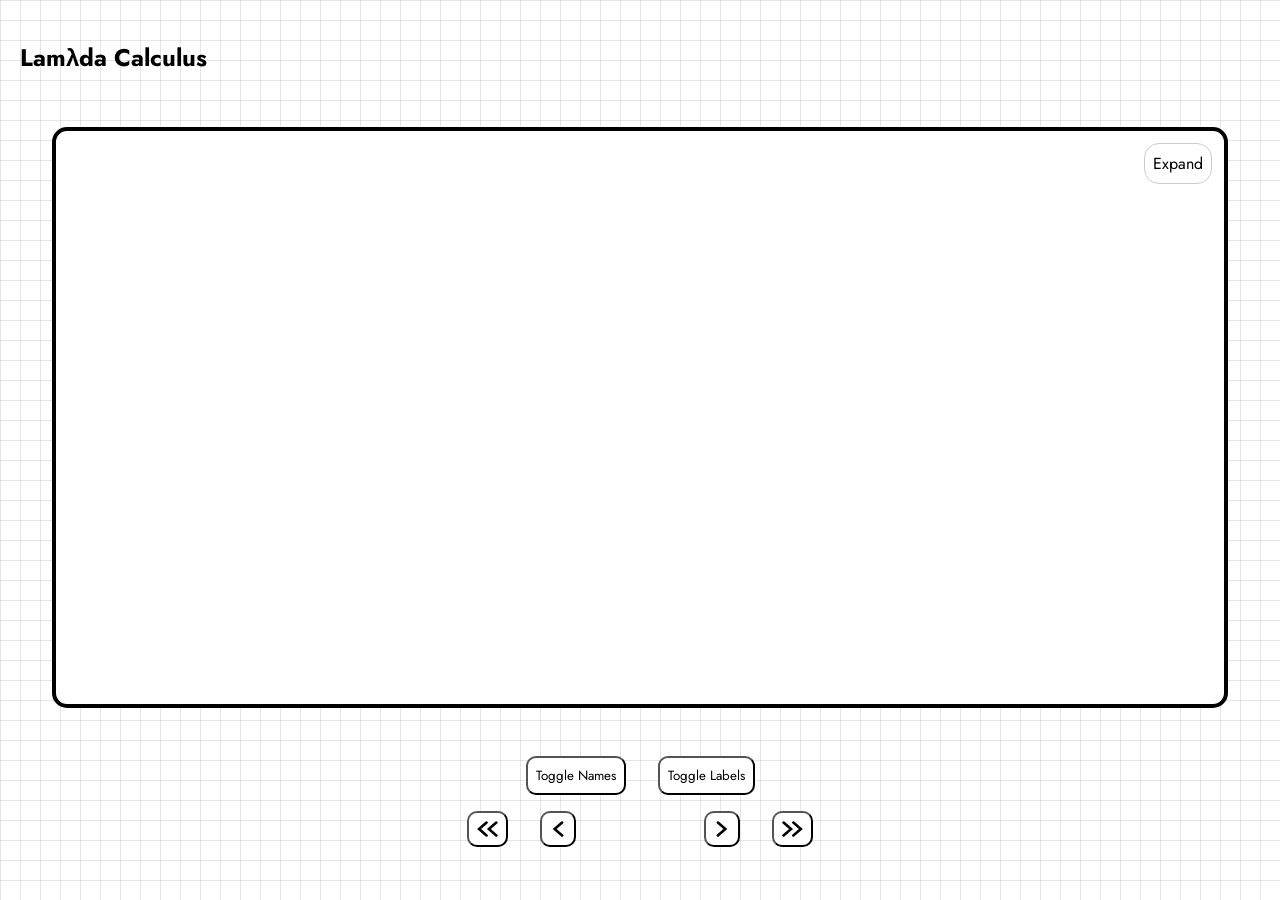
==== index.html @ 3778d39a "Initial Commit" ====
<!DOCTYPE html>
<html>
    <head>
        <link rel="preconnect" href="https://fonts.googleapis.com" />
        <link rel="preconnect" href="https://fonts.gstatic.com" crossorigin />
        <link
            href="https://fonts.googleapis.com/css2?family=Jost:ital,wght@0,100..900;1,100..900&display=swap"
            rel="stylesheet"
        />
        <link href="styles.css" rel="stylesheet" />
    </head>

    <body>
        <h2>Lamλda Calculus</h2>

        <div id="main">
            <div id="mainExpand">
                <div>
                    <input
                        type="checkbox"
                        id="resize-checkbox"
                        style="display: none"
                    />
                    <label for="resize-checkbox" id="resize">Expand</label>
                </div>
                <svg id="lambdaSvg" viewBox="0 0 0 0"></svg>
            </div>
        </div>

        <p id="lambdaTerm"></p>

        <div id="toggle" class="buttonList">
            <button id="showNames">Toggle Names</button>
            <button id="toggleLabels">Toggle Labels</button>
        </div>

        <div id="menu" class="buttonList">
            <button id="reset">
                <svg
                    width="40"
                    height="31"
                    viewBox="0 0 40 31"
                    fill="none"
                    xmlns="http://www.w3.org/2000/svg"
                >
                    <path
                        d="M18.5 3L4 15.5L18.5 28"
                        stroke="black"
                        stroke-width="5"
                        stroke-linecap="round"
                    />
                    <path
                        d="M37.5 3L23 15.5L37.5 28"
                        stroke="black"
                        stroke-width="5"
                        stroke-linecap="round"
                    />
                </svg>
            </button>
            <button id="back">
                <svg
                    width="21"
                    height="31"
                    viewBox="0 0 21 31"
                    fill="none"
                    xmlns="http://www.w3.org/2000/svg"
                >
                    <path
                        d="M18.5 3L4 15.5L18.5 28"
                        stroke="black"
                        stroke-width="5"
                        stroke-linecap="round"
                    />
                </svg>
            </button>
            <p id="index"></p>
            <button id="next">
                <svg
                    width="22"
                    height="31"
                    viewBox="0 0 22 31"
                    fill="none"
                    xmlns="http://www.w3.org/2000/svg"
                >
                    <path
                        d="M3 3L17.5 15.5L3 28"
                        stroke="black"
                        stroke-width="5"
                        stroke-linecap="round"
                    />
                </svg>
            </button>
            <button id="totalReduce">
                <svg
                    width="41"
                    height="31"
                    viewBox="0 0 41 31"
                    fill="none"
                    xmlns="http://www.w3.org/2000/svg"
                >
                    <path
                        d="M22 3L36.5 15.5L22 28"
                        stroke="black"
                        stroke-width="5"
                        stroke-linecap="round"
                    />
                    <path
                        d="M3 3L17.5 15.5L3 28"
                        stroke="black"
                        stroke-width="5"
                        stroke-linecap="round"
                    />
                </svg>
            </button>
        </div>

        <script src="main.js" defer></script>
    </body>
</html>
---- styles.css ----
:root {
    font-family: 'Jost', sans-serif;
}

button {
    font-family: 'Jost', sans-serif;
    display: flex;
    padding: 0.5rem;
    background-color: transparent;
    border-radius: 10px;
    cursor: pointer;
    background: white;
}

label {
    cursor: pointer;
}

button svg {
    height: 1rem;
    min-width: 1rem;
    width: fit-content;
}

body {
    margin: 0;
    padding: 20px;
    overflow: hidden;
    height: 100vh;
    width: 100vw;
    box-sizing: border-box;

    background-image: linear-gradient(
            to right,
            rgba(128, 128, 128, 0.2) 1px,
            transparent 1px
        ),
        linear-gradient(
            to bottom,
            rgba(128, 128, 128, 0.2) 1px,
            transparent 1px
        );
    background-size: 20px 20px;
    background-position: 0 0;
}

#main {
    height: 75%;
    position: relative;
}

#mainExpand {
    position: absolute;
    height: 100%;
    width: 100%;
    padding: 2rem;
    box-sizing: border-box;
    transition: all 0.3s ease;
}

#mainExpand:has(#resize-checkbox:checked) {
    height: calc(100vh - 2rem);
}

#mainExpand > svg {
    background: white;
    display: block;
    width: 100%;
    height: 100%;
    border: black solid 4px;
    border-radius: 15px;
    box-sizing: border-box;
    transition: all 0.3s ease;
}

#resize {
    position: absolute;
    top: 3rem;
    right: 3rem;
    display: inline-block;
    padding: 0.5rem;
    background-color: transparent;
    border-radius: 15px;
    border: 1px solid #ccc;
    cursor: pointer;
    user-select: none;
    transition: background-color 0.3s ease, border-color 0.3s ease;
}

#resize-checkbox:checked + #resize {
    background-color: #e0e0e0;
    border-color: #a0a0a0;
}

.line {
    stroke-width: 5;
    stroke-linecap: round;
    transition: opacity 0.2s ease;
}

.text {
    font-family: 'Jost', sans-serif;
    font-size: 10px;
    transition: opacity 0.2s ease;
}

.value.text {
    fill: blue;
}

.abstraction.text {
    fill: green;
}

.value.line {
    stroke: blue;
}

.abstraction.line {
    stroke: green;
}

.application.line {
    stroke: red;
}

/* Default state - everything visible */
.group .text,
.group .line {
    opacity: 1;
}

/* When any node is hovered, reduce opacity of all nodes */
.group:has(.hover:hover) .text,
.group:has(.hover:hover) .line {
    opacity: 0.25;
}

/* Keep the hovered node and its children at full opacity */
.group:has(> .hover:hover) .text,
.group:has(> .hover:hover) .line {
    opacity: 1;
}

#lambdaTerm {
    margin-top: 0;
    text-align: center;
}

#index {
    min-width: 4rem;
    text-align: center;
}

.buttonList {
    display: flex;
    align-items: center;
    justify-content: center;
    gap: 2rem;

    padding-bottom: 1rem;
}
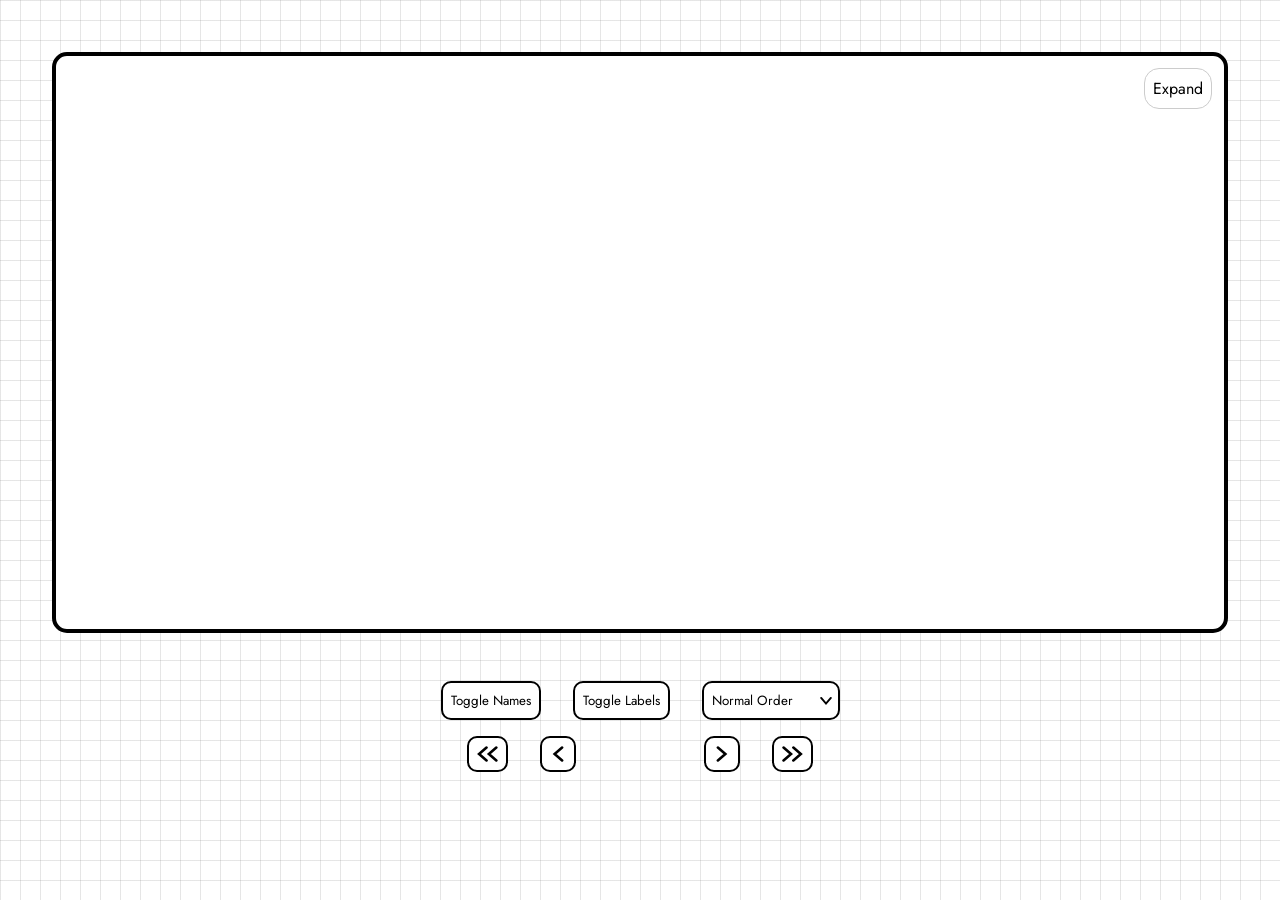
==== commit 5e9b2145: "Added Highlighting to Lambda Text" ====
--- a/index.html
+++ b/index.html
@@ -11,16 +11,12 @@
     </head>
 
     <body>
-        <h2>Lamλda Calculus</h2>
+        <!-- <h2>Lamλda Calculus</h2> -->
 
         <div id="main">
             <div id="mainExpand">
                 <div>
-                    <input
-                        type="checkbox"
-                        id="resize-checkbox"
-                        style="display: none"
-                    />
+                    <input type="checkbox" id="resize-checkbox" style="display: none" />
                     <label for="resize-checkbox" id="resize">Expand</label>
                 </div>
                 <svg id="lambdaSvg" viewBox="0 0 0 0"></svg>
@@ -32,84 +28,41 @@
         <div id="toggle" class="buttonList">
             <button id="showNames">Toggle Names</button>
             <button id="toggleLabels">Toggle Labels</button>
+            <div>
+                <select id="evalStrategy">
+                    <option>Normal Order</option>
+                    <option>Applicative Order</option>
+                    <option>Call by Value</option>
+                    <option>Call by Name</option>
+                </select>
+                <svg width="31" height="22" viewBox="0 0 31 22" fill="none" xmlns="http://www.w3.org/2000/svg">
+                    <path d="M3 3L15.5 17.5L28 3" stroke="black" stroke-width="5" stroke-linecap="round" />
+                </svg>
+            </div>
         </div>
 
         <div id="menu" class="buttonList">
             <button id="reset">
-                <svg
-                    width="40"
-                    height="31"
-                    viewBox="0 0 40 31"
-                    fill="none"
-                    xmlns="http://www.w3.org/2000/svg"
-                >
-                    <path
-                        d="M18.5 3L4 15.5L18.5 28"
-                        stroke="black"
-                        stroke-width="5"
-                        stroke-linecap="round"
-                    />
-                    <path
-                        d="M37.5 3L23 15.5L37.5 28"
-                        stroke="black"
-                        stroke-width="5"
-                        stroke-linecap="round"
-                    />
+                <svg width="40" height="31" viewBox="0 0 40 31" fill="none" xmlns="http://www.w3.org/2000/svg">
+                    <path d="M18.5 3L4 15.5L18.5 28" stroke="black" stroke-width="5" stroke-linecap="round" />
+                    <path d="M37.5 3L23 15.5L37.5 28" stroke="black" stroke-width="5" stroke-linecap="round" />
                 </svg>
             </button>
             <button id="back">
-                <svg
-                    width="21"
-                    height="31"
-                    viewBox="0 0 21 31"
-                    fill="none"
-                    xmlns="http://www.w3.org/2000/svg"
-                >
-                    <path
-                        d="M18.5 3L4 15.5L18.5 28"
-                        stroke="black"
-                        stroke-width="5"
-                        stroke-linecap="round"
-                    />
+                <svg width="21" height="31" viewBox="0 0 21 31" fill="none" xmlns="http://www.w3.org/2000/svg">
+                    <path d="M18.5 3L4 15.5L18.5 28" stroke="black" stroke-width="5" stroke-linecap="round" />
                 </svg>
             </button>
             <p id="index"></p>
             <button id="next">
-                <svg
-                    width="22"
-                    height="31"
-                    viewBox="0 0 22 31"
-                    fill="none"
-                    xmlns="http://www.w3.org/2000/svg"
-                >
-                    <path
-                        d="M3 3L17.5 15.5L3 28"
-                        stroke="black"
-                        stroke-width="5"
-                        stroke-linecap="round"
-                    />
+                <svg width="22" height="31" viewBox="0 0 22 31" fill="none" xmlns="http://www.w3.org/2000/svg">
+                    <path d="M3 3L17.5 15.5L3 28" stroke="black" stroke-width="5" stroke-linecap="round" />
                 </svg>
             </button>
             <button id="totalReduce">
-                <svg
-                    width="41"
-                    height="31"
-                    viewBox="0 0 41 31"
-                    fill="none"
-                    xmlns="http://www.w3.org/2000/svg"
-                >
-                    <path
-                        d="M22 3L36.5 15.5L22 28"
-                        stroke="black"
-                        stroke-width="5"
-                        stroke-linecap="round"
-                    />
-                    <path
-                        d="M3 3L17.5 15.5L3 28"
-                        stroke="black"
-                        stroke-width="5"
-                        stroke-linecap="round"
-                    />
+                <svg width="41" height="31" viewBox="0 0 41 31" fill="none" xmlns="http://www.w3.org/2000/svg">
+                    <path d="M22 3L36.5 15.5L22 28" stroke="black" stroke-width="5" stroke-linecap="round" />
+                    <path d="M3 3L17.5 15.5L3 28" stroke="black" stroke-width="5" stroke-linecap="round" />
                 </svg>
             </button>
         </div>
--- a/styles.css
+++ b/styles.css
@@ -2,14 +2,37 @@
     font-family: 'Jost', sans-serif;
 }
 
-button {
+button,
+select {
     font-family: 'Jost', sans-serif;
+
+    padding: 0.5rem;
+    border: 2px solid black;
+    border-radius: 10px;
+
+    background: white;
+
+    cursor: pointer;
+    appearance: none;
+
     display: flex;
-    padding: 0.5rem;
-    background-color: transparent;
-    border-radius: 10px;
-    cursor: pointer;
-    background: white;
+}
+
+select {
+    padding-right: 1.5rem;
+    width: 100%;
+}
+
+div:has(> select) {
+    position: relative;
+}
+
+div:has(> select) svg {
+    position: absolute;
+    right: 0.5rem;
+    top: 50%;
+    transform: translateY(-50%);
+    width: 0.75rem;
 }
 
 label {
@@ -30,16 +53,8 @@
     width: 100vw;
     box-sizing: border-box;
 
-    background-image: linear-gradient(
-            to right,
-            rgba(128, 128, 128, 0.2) 1px,
-            transparent 1px
-        ),
-        linear-gradient(
-            to bottom,
-            rgba(128, 128, 128, 0.2) 1px,
-            transparent 1px
-        );
+    background-image: linear-gradient(to right, rgba(128, 128, 128, 0.2) 1px, transparent 1px),
+        linear-gradient(to bottom, rgba(128, 128, 128, 0.2) 1px, transparent 1px);
     background-size: 20px 20px;
     background-position: 0 0;
 }
@@ -50,11 +65,14 @@
 }
 
 #mainExpand {
-    position: absolute;
     height: 100%;
     width: 100%;
     padding: 2rem;
     box-sizing: border-box;
+
+    position: absolute;
+    z-index: 10;
+
     transition: all 0.3s ease;
 }
 
@@ -79,7 +97,6 @@
     right: 3rem;
     display: inline-block;
     padding: 0.5rem;
-    background-color: transparent;
     border-radius: 15px;
     border: 1px solid #ccc;
     cursor: pointer;
@@ -98,17 +115,17 @@
     transition: opacity 0.2s ease;
 }
 
-.text {
+.label {
     font-family: 'Jost', sans-serif;
     font-size: 10px;
     transition: opacity 0.2s ease;
 }
 
-.value.text {
+.value.label {
     fill: blue;
 }
 
-.abstraction.text {
+.abstraction.label {
     fill: green;
 }
 
@@ -125,26 +142,48 @@
 }
 
 /* Default state - everything visible */
-.group .text,
-.group .line {
+.group .label,
+.group .line,
+.text {
+    transition: opacity 0.2s ease;
     opacity: 1;
 }
 
-/* When any node is hovered, reduce opacity of all nodes */
-.group:has(.hover:hover) .text,
-.group:has(.hover:hover) .line {
+/* When any node is hovered/selected, reduce opacity of all nodes */
+.group:has(.hover.selected) .label,
+.group:has(.hover.selected) .line {
     opacity: 0.25;
 }
 
-/* Keep the hovered node and its children at full opacity */
-.group:has(> .hover:hover) .text,
-.group:has(> .hover:hover) .line {
+/* Keep the hovered/selected node and its children at full opacity */
+.group:has(> .hover.selected) .label,
+.group:has(> .hover.selected) .line {
     opacity: 1;
 }
 
 #lambdaTerm {
     margin-top: 0;
     text-align: center;
+}
+
+#lambdaTerm:has(.selected) .text {
+    opacity: 0.25;
+}
+
+#lambdaTerm:has(.selected) .text.value {
+    color: blue;
+}
+
+#lambdaTerm:has(.selected) .text.abstraction {
+    color: green;
+}
+
+#lambdaTerm:has(.selected) .text.application {
+    color: red;
+}
+
+.textGroup.selected .text {
+    opacity: 1 !important;
 }
 
 #index {
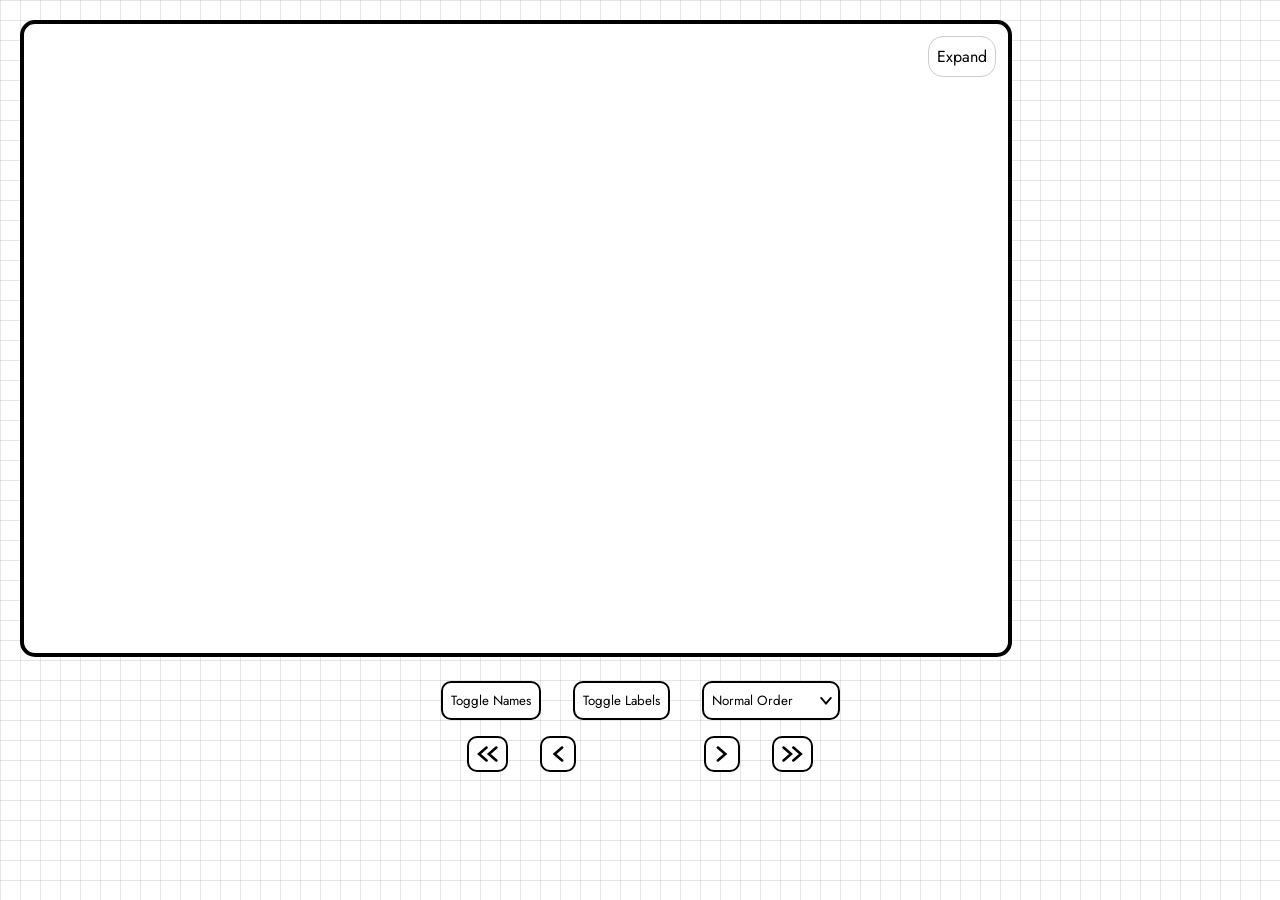
==== commit 8c9aea2c: "Added Rendered Sidebar List" ====
--- a/index.html
+++ b/index.html
@@ -21,6 +21,7 @@
                 </div>
                 <svg id="lambdaSvg" viewBox="0 0 0 0"></svg>
             </div>
+            <div id="sidebar"></div>
         </div>
 
         <p id="lambdaTerm"></p>
--- a/styles.css
+++ b/styles.css
@@ -61,30 +61,35 @@
 
 #main {
     height: 75%;
+    margin-bottom: 1rem;
+
     position: relative;
+    display: flex;
+    justify-content: flex-end;
 }
 
 #mainExpand {
     height: 100%;
-    width: 100%;
-    padding: 2rem;
+    width: 80%;
     box-sizing: border-box;
 
     position: absolute;
     z-index: 10;
+    left: 0%;
 
     transition: all 0.3s ease;
 }
 
 #mainExpand:has(#resize-checkbox:checked) {
     height: calc(100vh - 2rem);
+    width: 100%;
 }
 
 #mainExpand > svg {
     background: white;
     display: block;
     width: 100%;
-    height: 100%;
+    height: calc(100% - 8px);
     border: black solid 4px;
     border-radius: 15px;
     box-sizing: border-box;
@@ -93,8 +98,8 @@
 
 #resize {
     position: absolute;
-    top: 3rem;
-    right: 3rem;
+    top: 1rem;
+    right: 1rem;
     display: inline-block;
     padding: 0.5rem;
     border-radius: 15px;
@@ -109,6 +114,35 @@
     border-color: #a0a0a0;
 }
 
+#sidebar {
+    width: calc(20% - 0.5rem);
+    overflow: scroll;
+}
+
+#sidebar div {
+    width: 100%;
+    height: calc(25% - 8px);
+    margin-bottom: 0.5rem;
+    border: solid 4px black;
+    background: white;
+    border-radius: 15px;
+    box-sizing: border-box;
+
+    display: flex;
+    flex-direction: column;
+    align-items: center;
+}
+
+#sidebar svg {
+    flex: 1;
+    width: 100%;
+}
+
+#sidebar p {
+    margin: 0;
+    margin-bottom: 0.5rem;
+}
+
 .line {
     stroke-width: 5;
     stroke-linecap: round;
